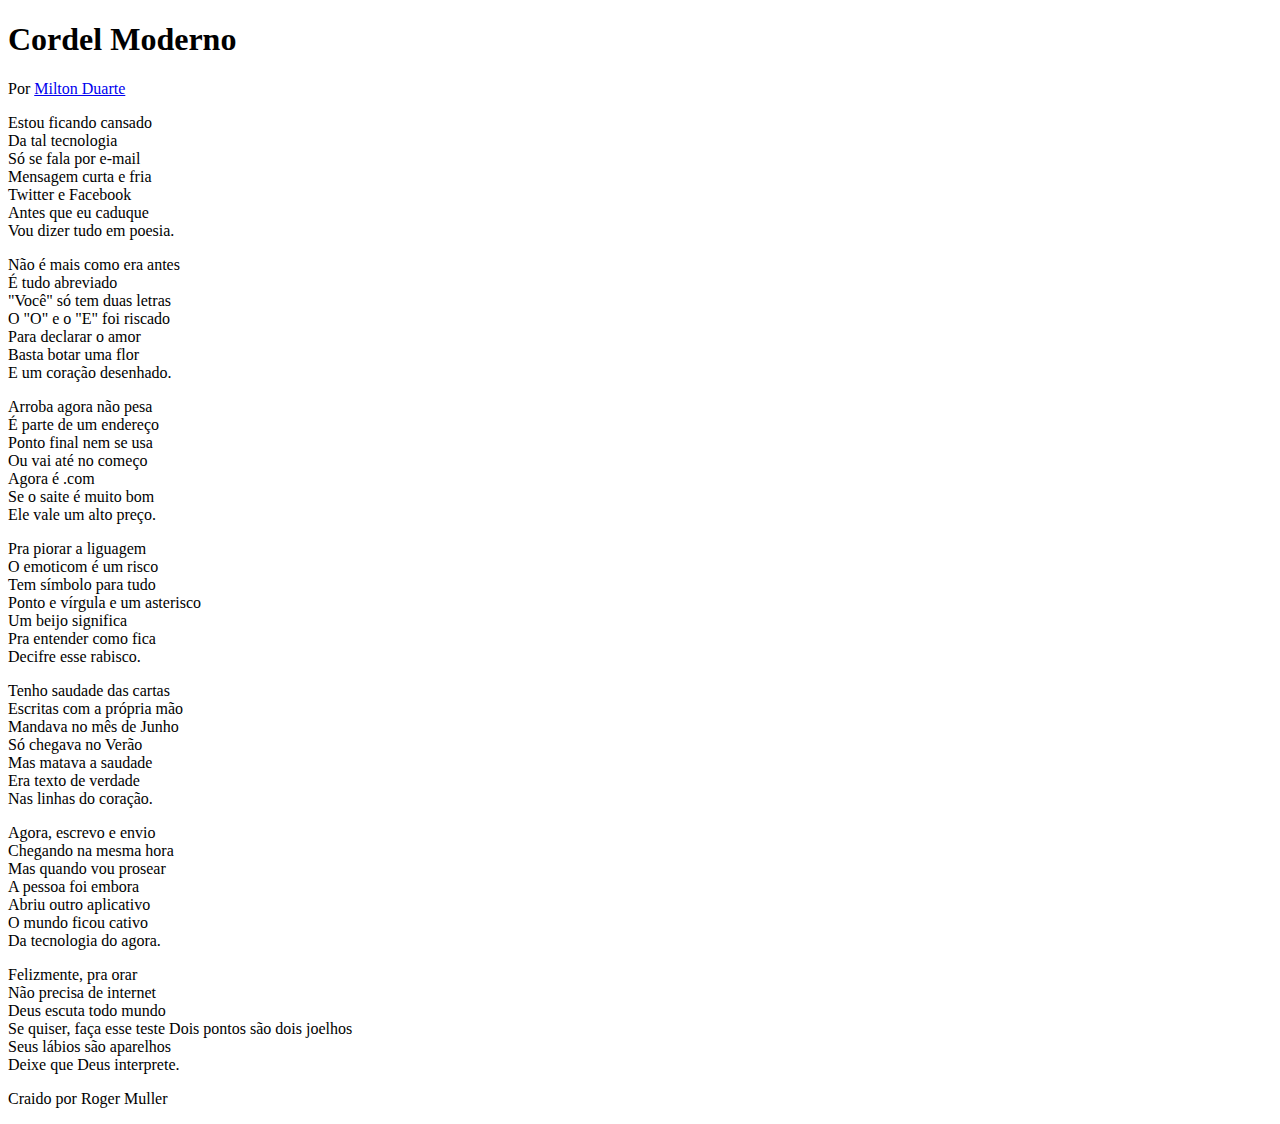
==== Excercicios/Projeto Cordel/index.html @ ad8c3199 "atualizacao" ====
<!DOCTYPE html>
<html lang="pr-br">
<head>
    <meta charset="UTF-8">
    <meta http-equiv="X-UA-Compatible" content="IE=edge">
    <meta name="viewport" content="width=device-width, initial-scale=1.0">
    <title>Projeto Cordel</title>
    <link rel="stylesheet" href="style.css">
</head>
<body>
    <header>
        <h1>
            Cordel Moderno
        </h1>
        <p>
            Por <a href="https://www.recantodasletras.com.br/poesias/3186743" target="_blank">Milton Duarte</a>
        </p>
    </header>
    
    <section>
        <p>
            Estou ficando cansado <br>
            Da tal tecnologia <br>
            Só se fala por e-mail <br>
            Mensagem curta e fria <br>
            Twitter e Facebook <br>
            Antes que eu caduque <br>
            Vou dizer tudo em poesia.
        </p>
    </section>
    

    
    <section>
        <p>
            Não é mais como era antes <br>
            É tudo abreviado <br>
            "Você" só tem duas letras <br>
            O "O" e o "E" foi riscado <br>
            Para declarar o amor <br>
            Basta botar uma flor <br>
            E um coração desenhado.
        </p>
    </section>
    
    
    <section>
        <p>
            Arroba agora não pesa <br>
            É parte de um endereço <br>
            Ponto final nem se usa <br>
            Ou vai até no começo <br>
            Agora é .com <br>
            Se o saite é muito bom <br>
            Ele vale um alto preço.
        </p>
        
        <p>
            Pra piorar a liguagem <br>
            O emoticom é um risco <br>
            Tem símbolo para tudo <br>
            Ponto e vírgula e um asterisco <br>
            Um beijo significa <br>
            Pra entender como fica <br>
            Decifre esse rabisco.
        </p>
    </section>

    
    <section>
        <p>
            Tenho saudade das cartas <br>
            Escritas com a própria mão <br>
            Mandava no mês de Junho <br>
            Só chegava no Verão <br>
            Mas matava a saudade <br>
            Era texto de verdade <br>
            Nas linhas do coração.
        </p>
    </section>

    <section>
        <p>
            Agora, escrevo e envio <br>
            Chegando na mesma hora <br>
            Mas quando vou prosear <br>
            A pessoa foi embora <br>
            Abriu outro aplicativo <br>
            O mundo ficou cativo <br>
            Da tecnologia do agora.
        </p>
    
    
        <p>
            Felizmente, pra orar <br>
            Não precisa de internet <br>
            Deus escuta todo mundo <br>
            Se quiser, faça esse teste
            Dois pontos são dois joelhos <br>
            Seus lábios são aparelhos <br>
            Deixe que Deus interprete.
        </p>
    </section>
    <footer>
        <p>Craido por Roger Muller</p>
    </footer>
</body>
</html>
---- Excercicios/Projeto Cordel/style.css ----
@charset "UTF-8";
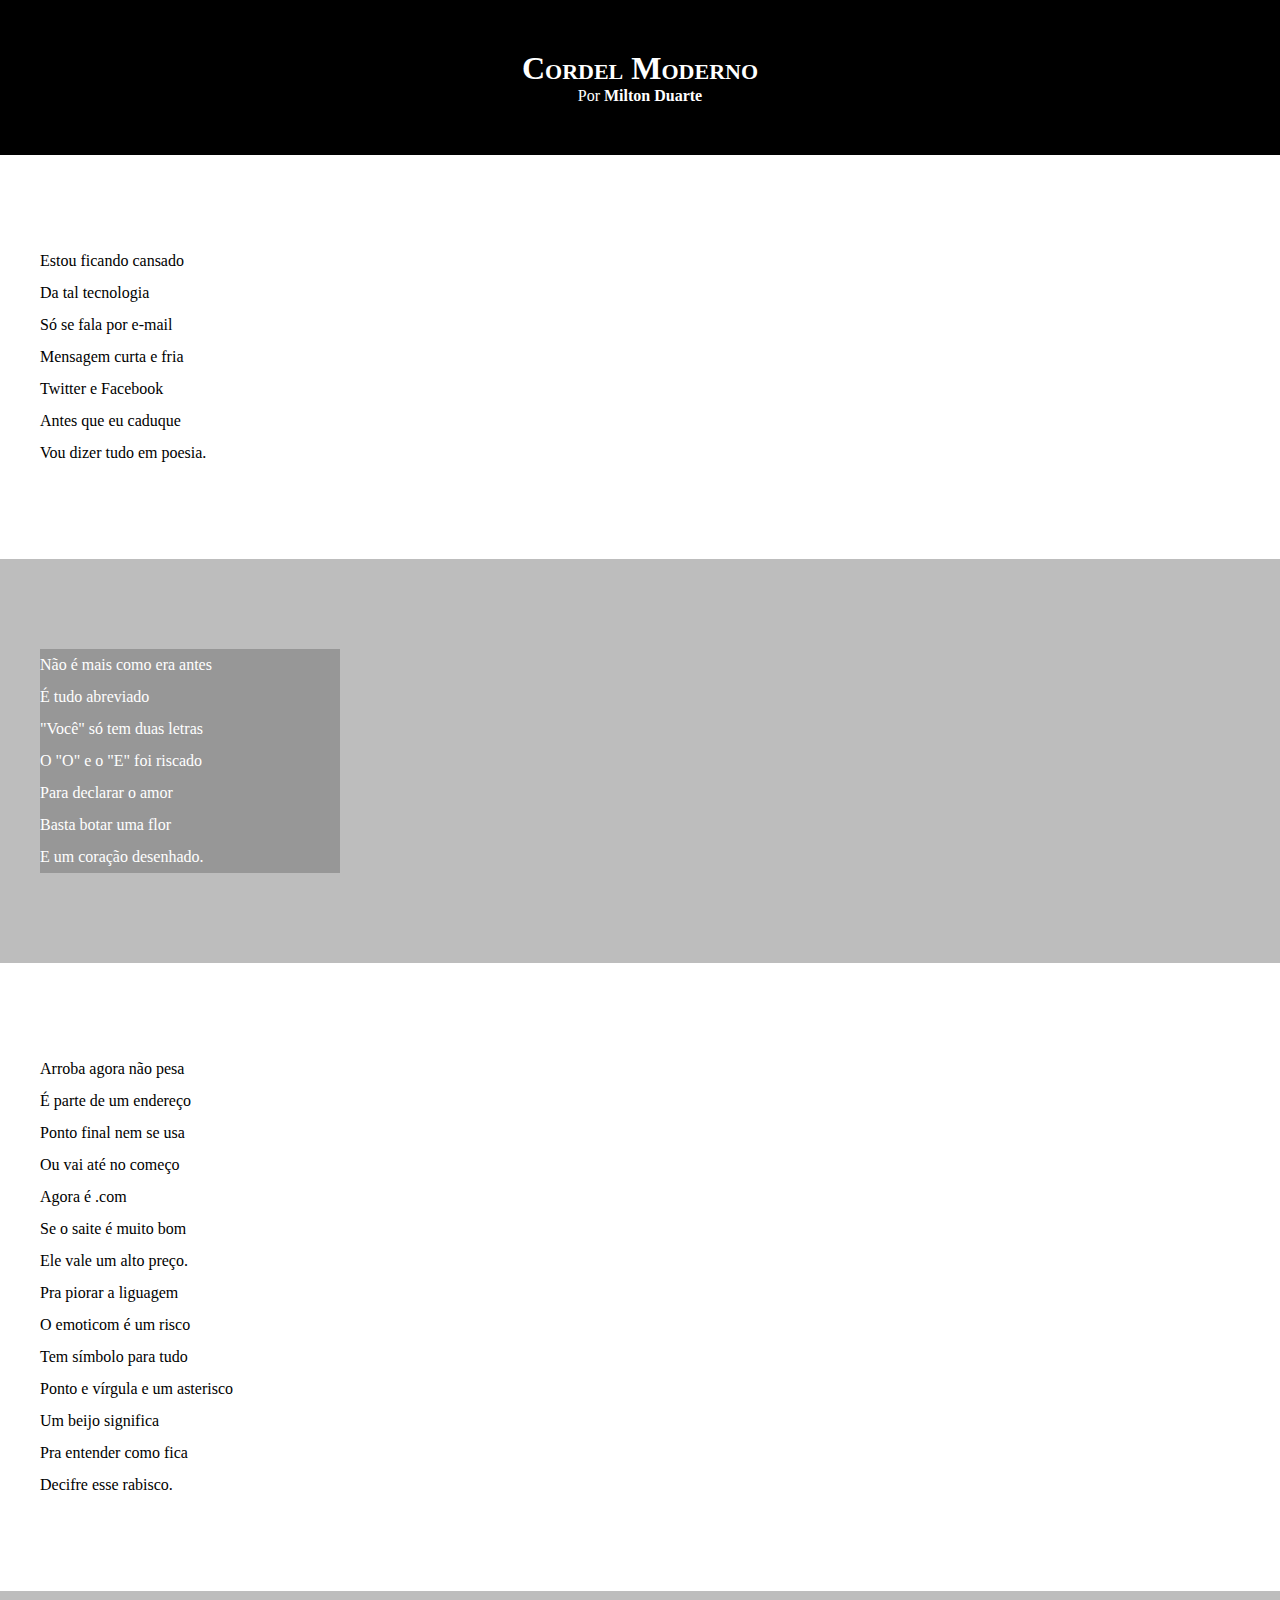
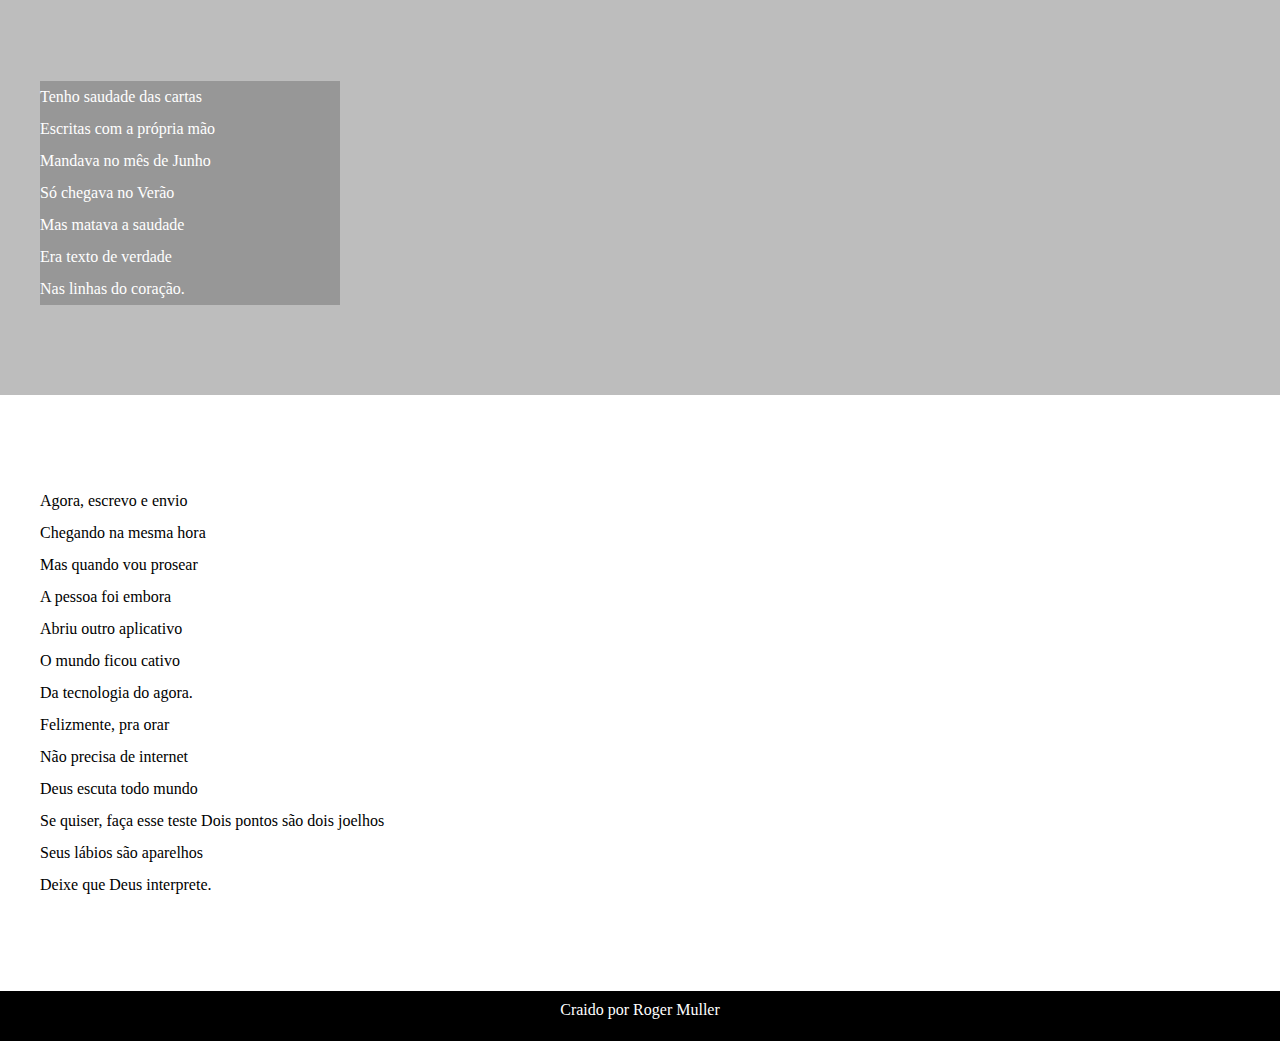
==== commit 77c5c542: "atualizacao" ====
--- a/Excercicios/Projeto Cordel/index.html
+++ b/Excercicios/Projeto Cordel/index.html
@@ -17,7 +17,7 @@
         </p>
     </header>
     
-    <section>
+    <section class="normal">
         <p>
             Estou ficando cansado <br>
             Da tal tecnologia <br>
@@ -31,7 +31,7 @@
     
 
     
-    <section>
+    <section class="imagem">
         <p>
             Não é mais como era antes <br>
             É tudo abreviado <br>
@@ -44,7 +44,7 @@
     </section>
     
     
-    <section>
+    <section class="normal">
         <p>
             Arroba agora não pesa <br>
             É parte de um endereço <br>
@@ -67,7 +67,7 @@
     </section>
 
     
-    <section>
+    <section class="imagem">
         <p>
             Tenho saudade das cartas <br>
             Escritas com a própria mão <br>
@@ -79,7 +79,7 @@
         </p>
     </section>
 
-    <section>
+    <section class="normal">
         <p>
             Agora, escrevo e envio <br>
             Chegando na mesma hora <br>
--- a/Excercicios/Projeto Cordel/style.css
+++ b/Excercicios/Projeto Cordel/style.css
@@ -1,3 +1,66 @@
 @charset "UTF-8";
 
+* {
+    margin: 0px;
+    padding: 0px;
+}
 
+html, body {
+    background-color: darkgray;
+    min-height: 100vh;
+}
+
+header {
+    text-align: center;
+    color: white;
+    background-color: black;
+}
+
+header > h1 {
+    padding-top: 50px;
+    font-variant: small-caps;
+}
+
+header > p {
+    padding-bottom: 50px;
+}
+
+section {
+   padding-top: 10vh;
+   padding-bottom: 10vh;
+   line-height: 2em;
+   padding-left: 40px;
+}
+
+section.normal {
+    background-color: white;
+
+}
+
+section.imagem {
+    background-color: rgb(189, 189, 189);
+}
+
+section.imagem > p {
+    color: white;
+    background-color: rgba(0, 0, 0, 0.199);
+    width: 300px;
+}
+
+a {
+    text-decoration: none;
+    color: white;
+    font-weight: bold;
+}
+
+a:hover {
+    text-decoration: underline;
+}
+
+footer {
+    padding: 10px;
+    height: 30px;
+    background-color: black;
+    color: white;
+    text-align: center;
+}
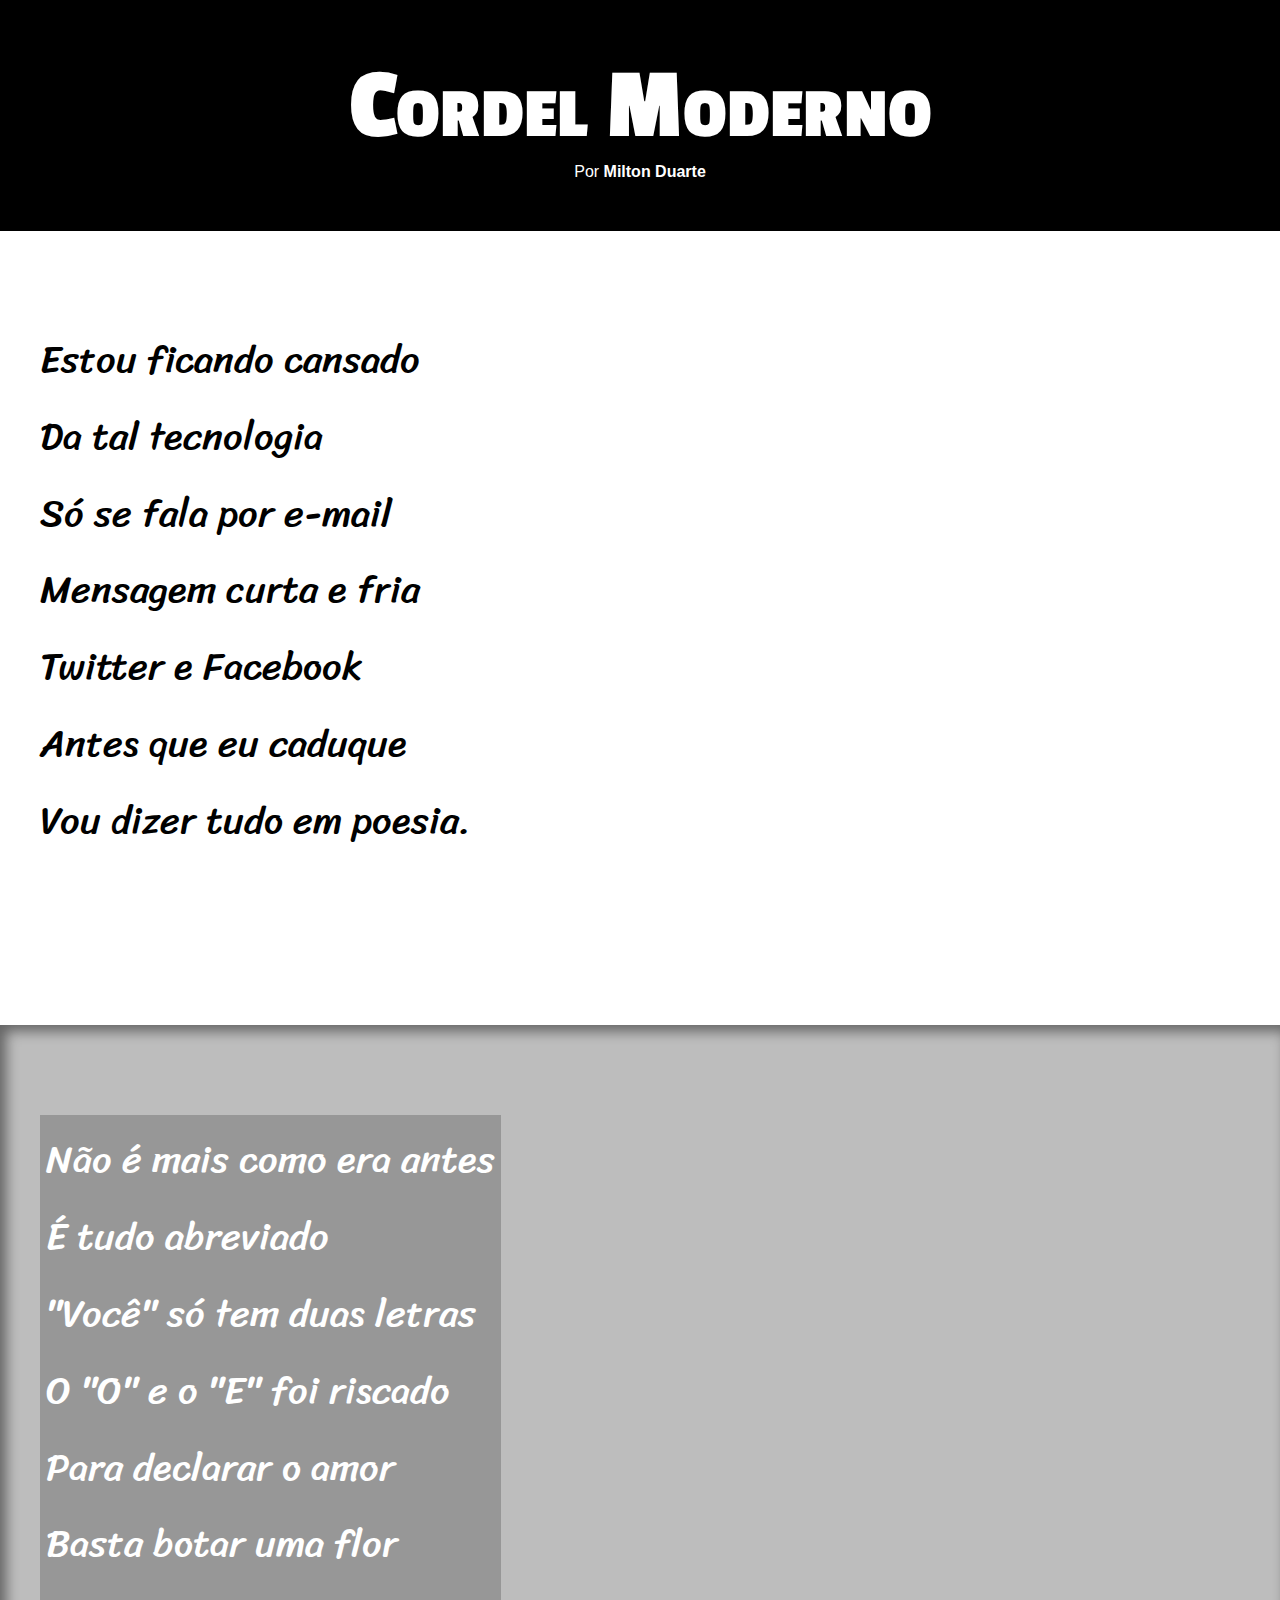
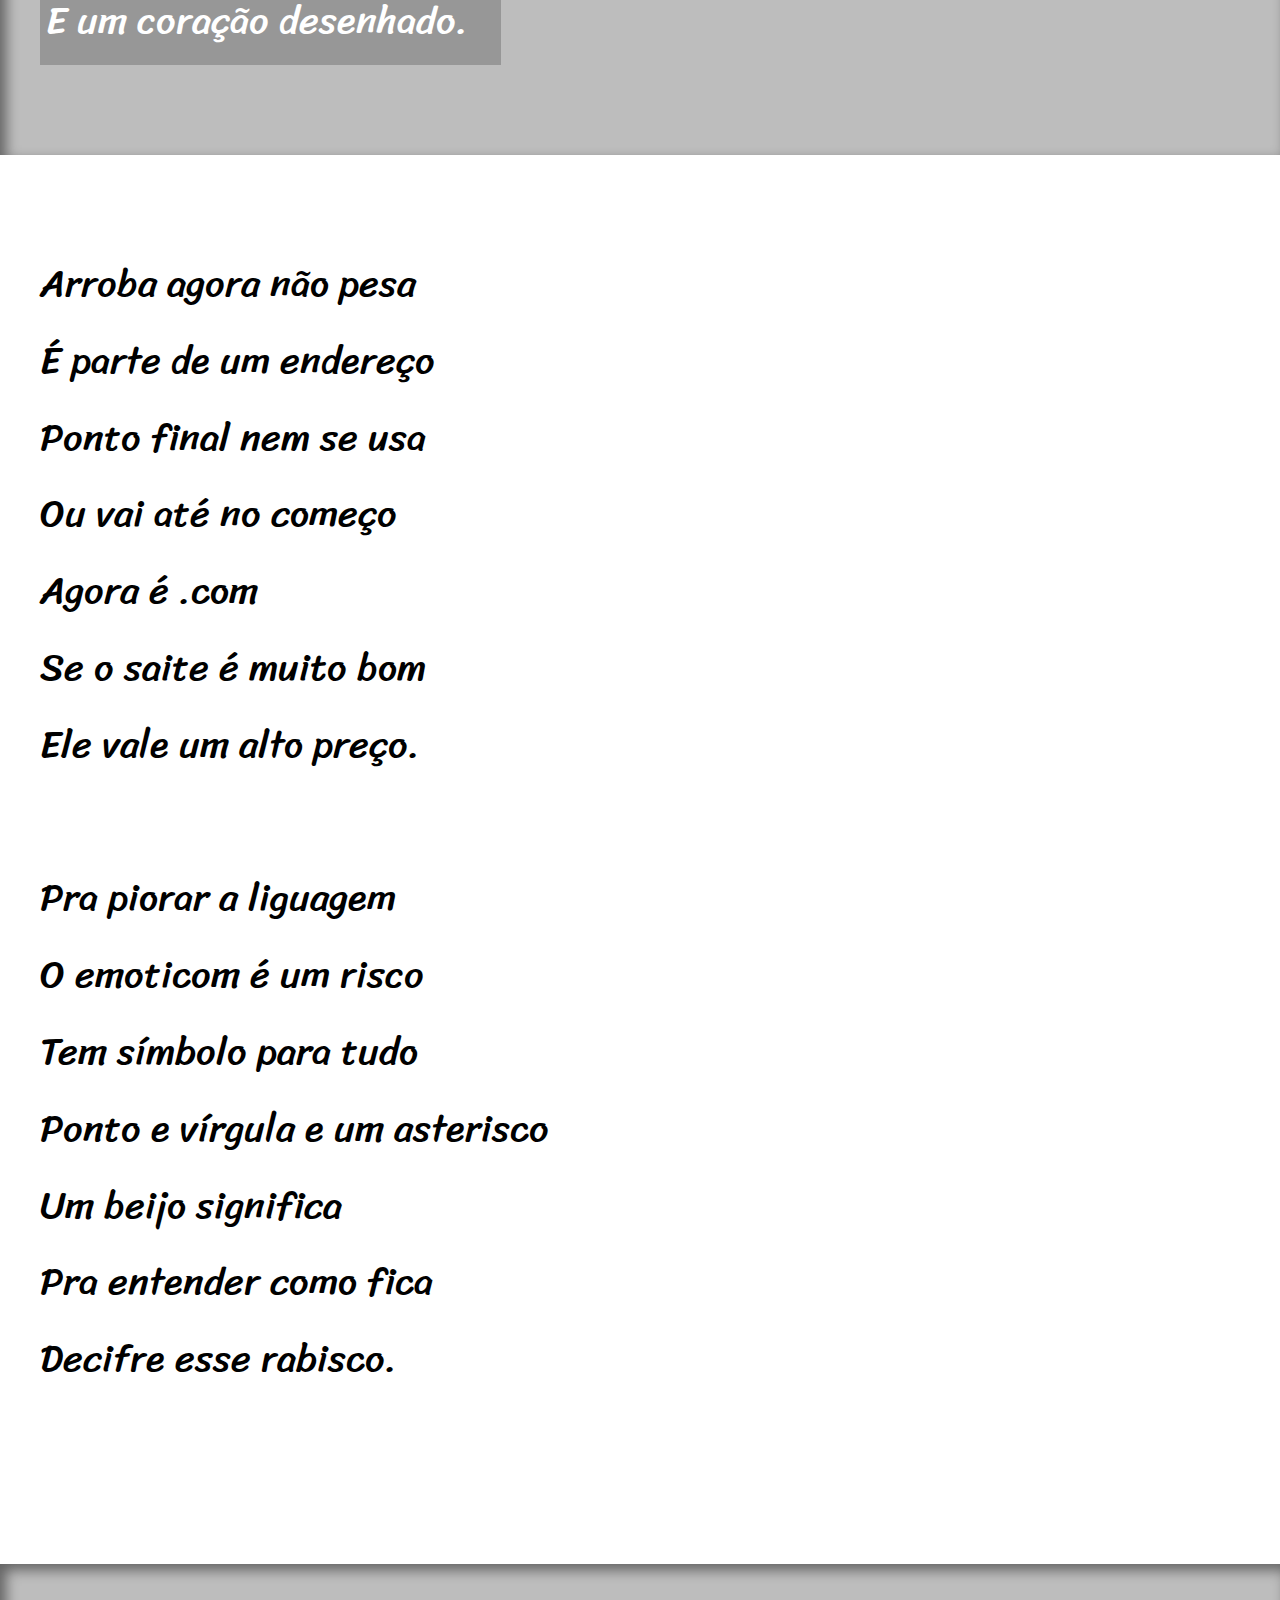
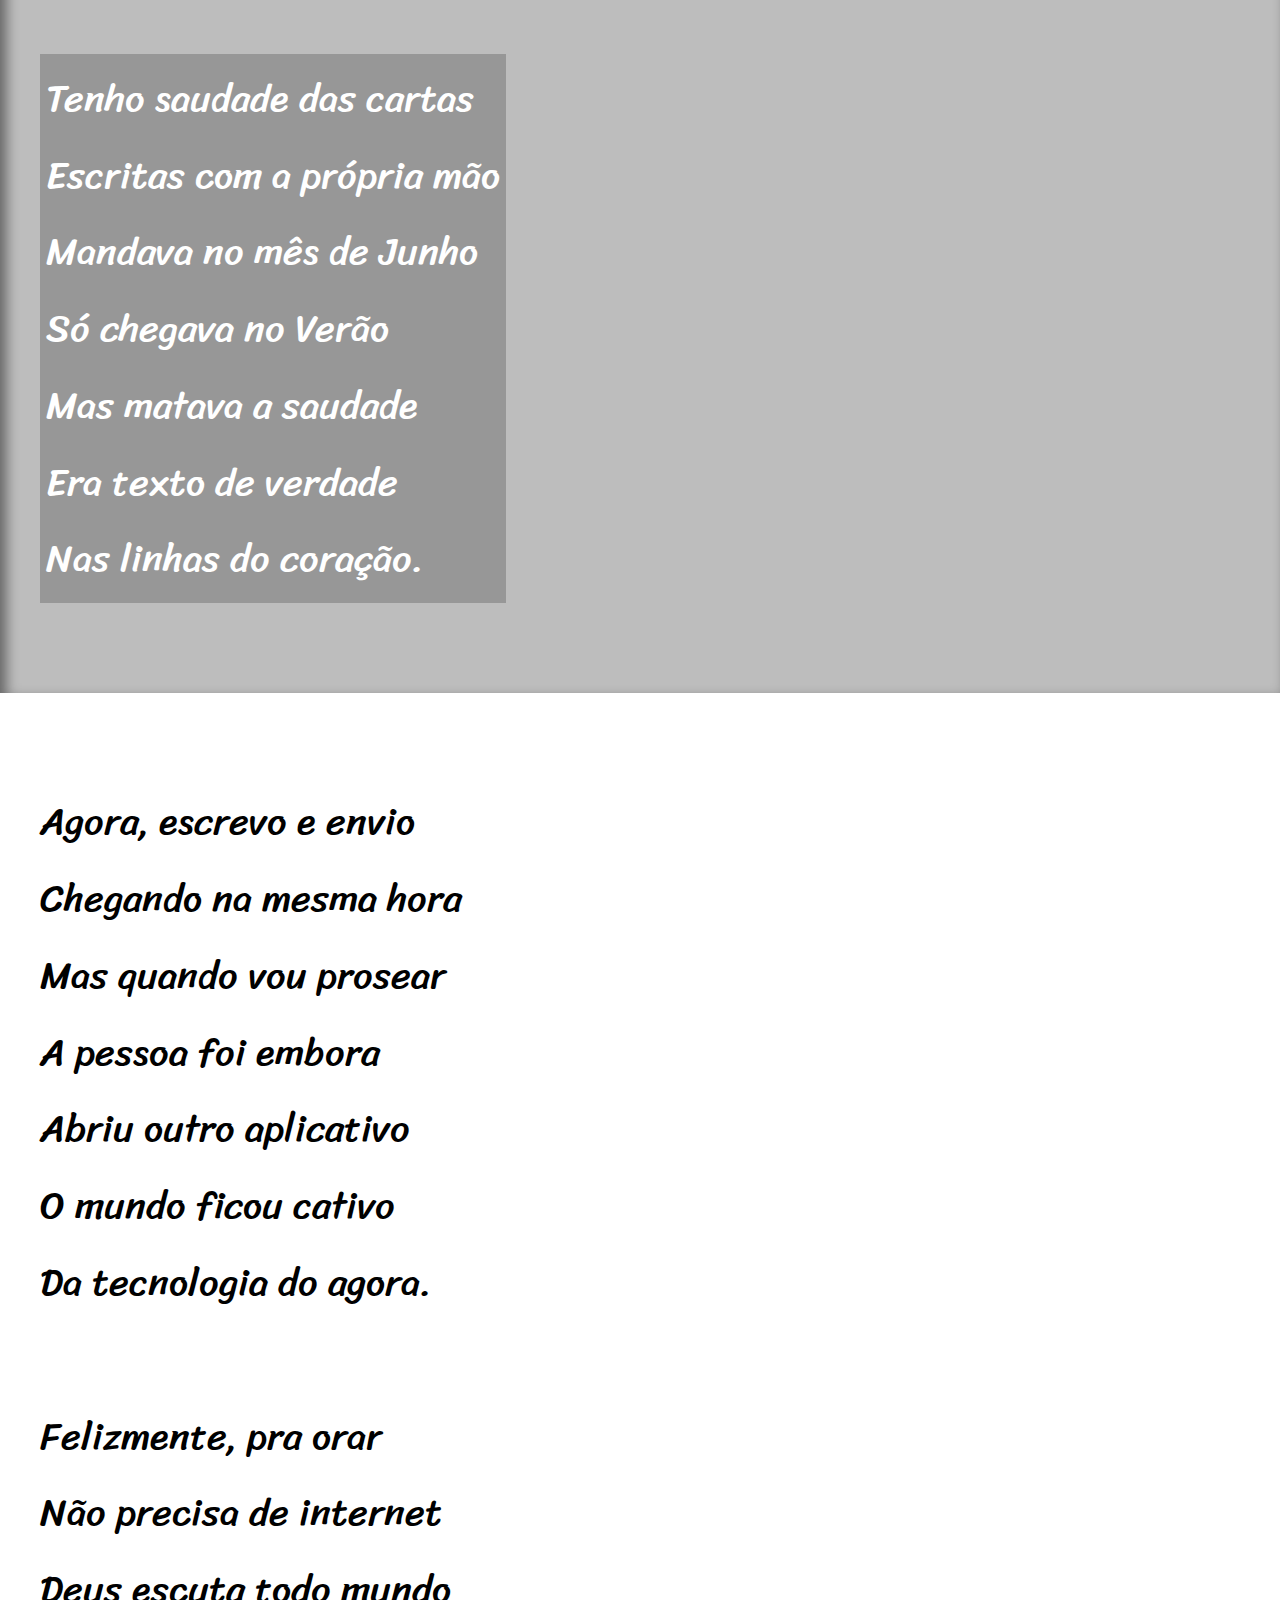
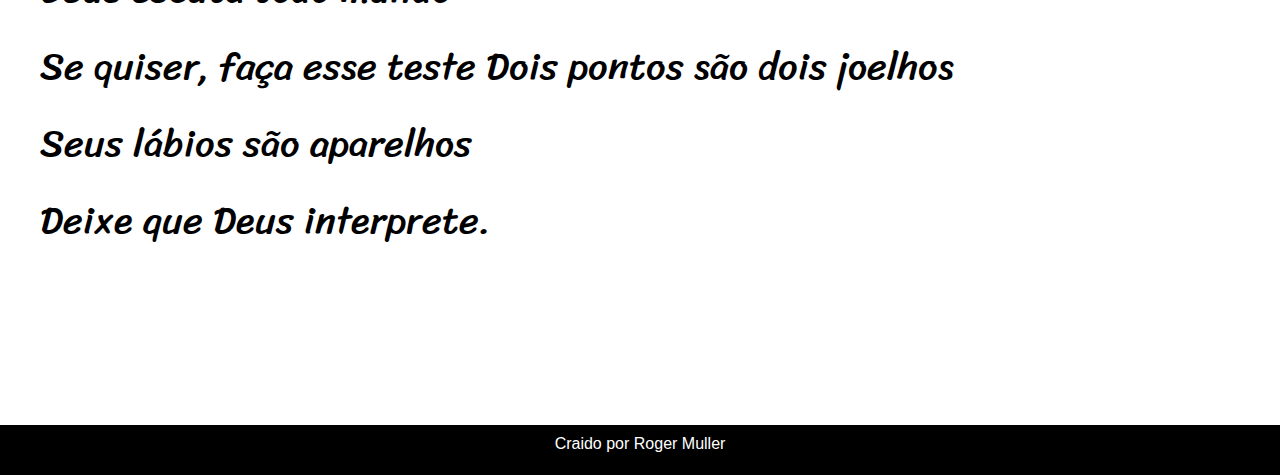
==== commit 3dd95b66: "atualizacao" ====
--- a/Excercicios/Projeto Cordel/index.html
+++ b/Excercicios/Projeto Cordel/index.html
@@ -31,7 +31,7 @@
     
 
     
-    <section class="imagem">
+    <section class="imagem" id="img01">
         <p>
             Não é mais como era antes <br>
             É tudo abreviado <br>
@@ -67,7 +67,7 @@
     </section>
 
     
-    <section class="imagem">
+    <section class="imagem" id="img02">
         <p>
             Tenho saudade das cartas <br>
             Escritas com a própria mão <br>
--- a/Excercicios/Projeto Cordel/style.css
+++ b/Excercicios/Projeto Cordel/style.css
@@ -1,4 +1,16 @@
 @charset "UTF-8";
+
+@import url('https://fonts.googleapis.com/css2?family=Sriracha&display=swap');
+
+@import url('https://fonts.googleapis.com/css2?family=Passion+One&display=swap');
+
+
+:root {
+    --fonte1: arial, verdana, tahoma, sans-serif;
+    --fonte2: 'Sriracha';
+    --fonte3: 'Passion One', cursiva;
+}
+
 
 * {
     margin: 0px;
@@ -8,6 +20,7 @@
 html, body {
     background-color: darkgray;
     min-height: 100vh;
+    font-family: var(--fonte1);
 }
 
 header {
@@ -19,6 +32,8 @@
 header > h1 {
     padding-top: 50px;
     font-variant: small-caps;
+    font-family: var(--fonte3);
+    font-size: 8vw;
 }
 
 header > p {
@@ -26,10 +41,16 @@
 }
 
 section {
+   font-family: var(--fonte2);
    padding-top: 10vh;
    padding-bottom: 10vh;
    line-height: 2em;
    padding-left: 40px;
+   font-size: 3vw;
+}
+
+section > p {
+    padding-bottom: 2em;
 }
 
 section.normal {
@@ -39,12 +60,26 @@
 
 section.imagem {
     background-color: rgb(189, 189, 189);
+    box-shadow: inset 6px 6px 13px 0px rgba(0, 0, 0, 0.479);
+    background-size: cover;
+    background-attachment: fixed;
 }
 
 section.imagem > p {
+    display: inline-block;
     color: white;
     background-color: rgba(0, 0, 0, 0.199);
-    width: 300px;
+    padding: 6px;
+}
+
+#img01 {
+    background-image: url(imagens/background001.jpg);
+    background-position: right center;
+}
+
+#img02 {
+    background-image: url(imagens/background002.jpg);
+    background-position: right center;
 }
 
 a {
